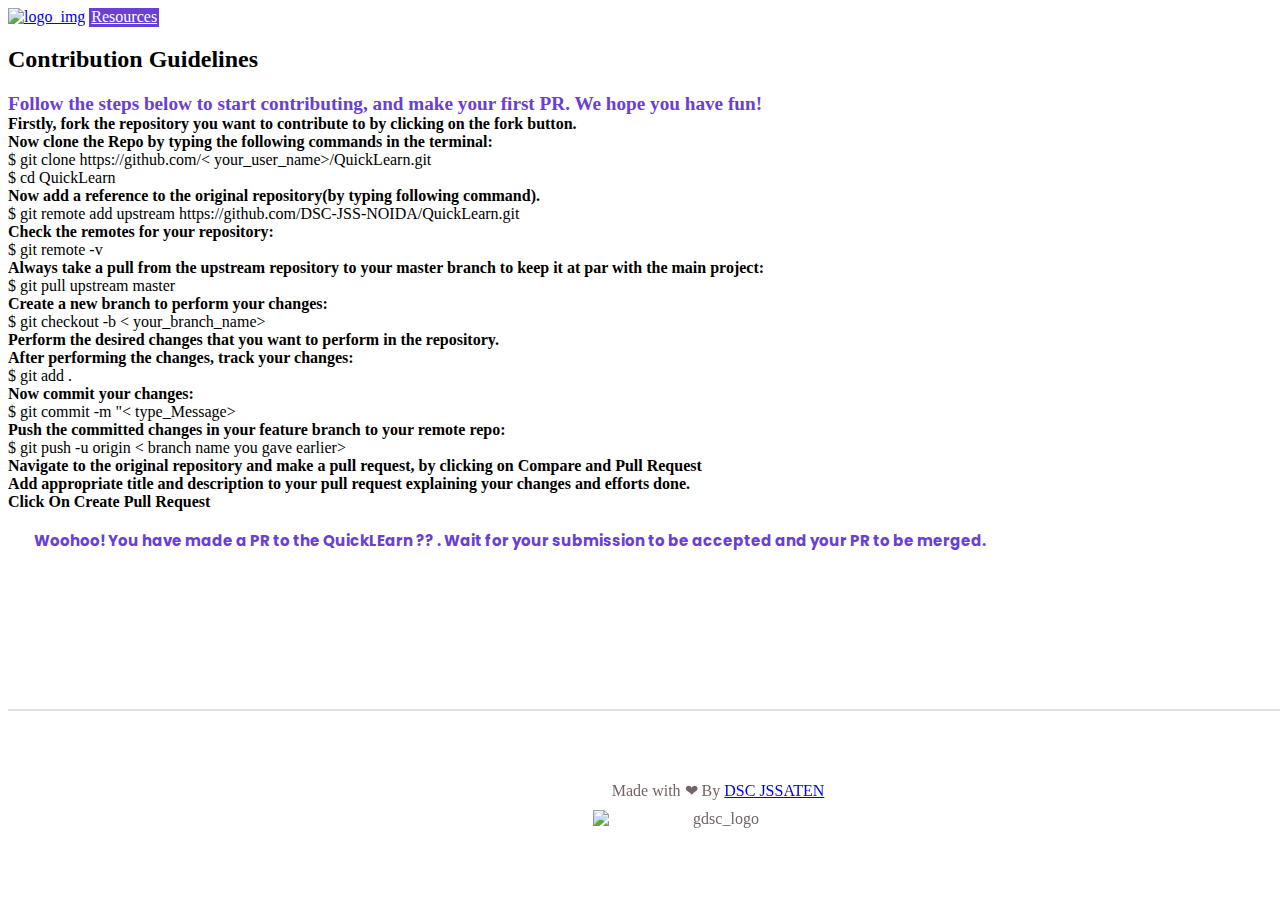
==== contribution.html @ 9a20f923 "Merge branch 'main' into main" ====
<!DOCTYPE html>
<html lang="en">

<head>

    <!-- Required meta tags -->
    <meta charset="UTF-8">
    <meta http-equiv="X-UA-Compatible" content="IE=edge">
    <meta name="viewport" content="width=device-width, initial-scale=1.0">

    <!-- Custom Stylesheet -->
    <link rel="stylesheet" href="./css/styles.css" />

    <!--Bootstrap Icons -->
    <link rel="stylesheet" href="https://cdn.jsdelivr.net/npm/bootstrap-icons@1.5.0/font/bootstrap-icons.css" />
   
    <!--Font Aswesome-->
    <link href="https://maxcdn.bootstrapcdn.com/font-awesome/4.7.0/css/font-awesome.min.css" rel="stylesheet" />

    <!-- Bootstrap CSS -->
    <link href="https://cdn.jsdelivr.net/npm/bootstrap@5.0.2/dist/css/bootstrap.min.css" rel="stylesheet"
        integrity="sha384-EVSTQN3/azprG1Anm3QDgpJLIm9Nao0Yz1ztcQTwFspd3yD65VohhpuuCOmLASjC" crossorigin="anonymous" />

    <!--Google Fonts -->
    <link rel="preconnect" href="https://fonts.googleapis.com" />
    <link rel="preconnect" href="https://fonts.gstatic.com" crossorigin />
    <link href="https://fonts.googleapis.com/css2?family=Poppins&display=swap" rel="stylesheet" />
    <title>Contributing Guidelines</title>
    <style>
        .img-sz {
            width: 10rem;
            height: 8rem;
        }
    </style>
</head>

<body>

    <!--Navbar Section -->
    <nav class="nav p-3">
        <a class="nav-link active" aria-current="page" href="./index.html"><img id="quickLearnLogoImg"
                src="./assets/images/logo.svg" alt="logo_img" /></a>
        <a class="nav-link btn" href="./resource.html" id="navResourceBtn">Resources</a>
    </nav>

    <!-- Text Section -->
    <div class="container mt-3" id="contributionGuideline">
        <h2>Contribution Guidelines</h2>

        <div class="contributionHead font my-2">
            Follow the steps below to start contributing, and make your first PR. We hope you have fun!
        </div>
        <li class="font">
            Firstly, fork the repository you want to contribute to by clicking on the fork button.
        </li>
        <li class="font">
            Now clone the Repo by typing the following commands in the
            terminal:
        </li>
        <div class="mx-4 my-2 fc">
            <div>$ git clone https://github.com/< your_user_name>/QuickLearn.git
                    <div>
                        $ cd QuickLearn
                    </div>
            </div>
        </div>
        <li class="font">
            Now add a reference to the original repository(by typing following command).
        </li>

        <div class="mx-4 my-2 fc">
            $ git remote add upstream https://github.com/DSC-JSS-NOIDA/QuickLearn.git
        </div>
        <li class="font">
            Check the remotes for your repository:
        </li>

        <div class="mx-4 my-2 fc">
            $ git remote -v
        </div>
        <li class="font">
            Always take a pull from the upstream repository to your master branch to keep it at par with the main
            project:
        </li>

        <div class="mx-4 my-2 fc">
            $ git pull upstream master
        </div>
        <li class="font">
            Create a new branch to perform your changes:
        </li>

        <div class="mx-4 my-2 fc">
            $ git checkout -b < your_branch_name>
        </div>
        <li class="font">
            Perform the desired changes that you want to perform in the repository.
        </li>
        <li class="font">
            After performing the changes, track your changes:
        </li>

        <div class="mx-4 my-2 fc">
            $ git add .
        </div>
        <li class="font">
            Now commit your changes:
        </li>

        <div class="mx-4 my-2 fc">
            $ git commit -m "< type_Message>
        </div>

        <li class="font">Push the committed changes in your feature branch to your remote repo:</li>
        <div class="mx-4 my-2 fc">
            $ git push -u origin < branch name you gave earlier>
        </div>

        <li class="font">Navigate to the original repository and make a pull request, by clicking on Compare and Pull
            Request</li>
        <li class="font">Add appropriate title and description to your pull request explaining your changes and efforts
            done.</li>
        <li class="font">Click On Create Pull Request</li><br>
        <div id="footHeading">
            Woohoo! You have made a PR to the QuickLEarn ?? . Wait for your submission to be accepted and your PR to be
            merged.
        </div>
    </div>

    <!-- Footer Section -->
    <footer>
        <div class="footer d-flex flex-coloumn justify-content-center p-1">
            Made with ❤ By <a href="https://dscjss.in">DSC JSSATEN</a>
            <a href="https://github.com/dsc-jss-noida" classname=" text-black github-footer" rel="noopener noreferrer"
                target="_blank">
            </a>
        </div>
        <img src="./assets/images/gdsc-logo.png" style="display: block; width: 250px; margin: 10px auto"
            classname="m-5 img-logo" alt="gdsc_logo" />
    </footer>

</body>

</html>
---- css/styles.css ----
:root {
  --primary-background: #fff;
  --primary-border-card: rgba(0, 0, 0, 0.125);
  --primary-date: grey;
  --primary-title: #6940d3;
  --primary-label: black;
  --primary-organisation: black;
  --primary-input-border: #e1e4e8;
  --primary-input-background: #fff;
  --primary-contact-background: #dee3de;
  --primary-search-dropdown: #f0eee4;
  --primmary-shadow: rgb(133, 130, 130);
}

html,
body {
  width: 100%;
  height: 100%;
  overflow-x: hidden;
  z-index: -10;
  transition: 2s;
  background-color: var(--primary-background);
}

html {
  scroll-behavior: smooth;
}
/* Navbar Section */
#quickLearnLogoImg {
  width: 200px;
}
#navResourceBtn {
  box-sizing: border-box;
  margin-left: auto;
  text-align: center;
  background-color: var(--primary-title);
  border: 2px solid var(--primary-title);
  color: white;
  transition: 0.1s linear all;
}

#navResourceBtn:hover {
  border: 2px solid var(--primary-title);
  color: var(--primary-title);
  background-color: white;
}
/* About Us Section */
#mainHeading {
  font-family: "Poppins", serif;
  font-weight: bolder;
  font-size: 3rem;
  color: var(--primary-title);
}
#mainParagraph {
  font-size: 20px;
}
#infoImg1 {
  width: 60%;
  margin-left: 10%;
}
#exploreBtn {
  background-color: var(--primary-title);
  border: 3px solid var(--primary-title);
  color: white;
  font-size: 1.3rem;
  transition: 0.1s linear all;
  width: 50%;
}
#exploreBtn:hover {
  border: 3px solid var(--primary-title);
  color: var(--primary-title);
  background-color: white;
}
/* Dsc Corner */
#infoImg2 {
  width: 60%;
  margin-left: 0%;
}
#contributionBtn {
  background-color: var(--primary-title);
  border: 3px solid var(--primary-title);
  color: white;
  font-size: 1.3rem;
  transition: 0.1s linear all;
  width: 70%;
}
#contributionBtn:hover {
  border: 3px solid var(--primary-title);
  color: var(--primary-title);
  background-color: white;
}
/* Feature Section */
#featureHeading {
  margin-top: 20px;
  color: var(--primary-title);
  font-size: 3.5rem;
  font-family: "Poppins", sans-serif;
  font-weight: bolder;
  text-align: center;
}
.card {
  transition: all 0.2s ease-in;
}
.card-img-top{
  width: 0%;
}
.card:hover {
  transform: scale(1.05);
  box-shadow: 0px 0px 5px #f0eee4;
}
/* Reference Section */
#resourceReferenceBox {
  display: flex;
  flex-direction: column;
  /* align-items: center; */
  justify-content: center;
  height: 900px;
  padding: 30px;
  filter: brightness(80%);
}
#resourceReferenceHeading {
  font-size: 4rem;
  line-height: 5.5rem;
  color: white;
  margin-left: 3%;
}

/* #resource {
  background: var(--primary-contact-background);
} */
/* sidebar */
.contribution-btn {
  border: none;
  background: none;
  margin: 0.5rem auto;
  width: 100%;
  box-shadow: 1px 1px 5px var(--primary-title);
  border-radius: 20px;
  font-family: sans-serif;
  color: var(--primary-label);
  padding: 8px;
  color: white;
  background: var(--primary-title);
}
.btn-style {
  border: none;
  background: none;
  margin: 0.5rem auto;
  width: 100%;
  box-shadow: 1px 1px 5px var(--primary-title);
  border-radius: 20px;
  font-family: sans-serif;
  color: var(--primary-label);
  padding: 8px;
}

#sidebar {
  background: var(--primary-background);
  width: fit-content;
  border-radius: 15px;
  box-shadow: 1px 1px 30px var(--primmary-shadow);
}
#categoryText {
  font-weight: 600;
  font-size: 1.5rem;
  text-align: center;
}
#resourceContainer {
  display: flex;
}
/* Initially for Contribution Guidlines */
#resourceBox {
  display: none;
}
.resource-heading {
  font-size: 2.2rem;
  font-weight: 800;
  font-family: monospace;
}

.category .select-option {
  display: none;
}
.select-category-btn {
  display: block;
  width: 100%;
  color: gray;
  margin: 0px;
  text-align: left;
  font-weight: 800;
  font-size: 1.2rem;
  font-family: monospace;
}
.select-category-btn:hover {
  background-color: var(--primary-contact-background);
}
.view-more-btn {
  width: 100%;
  background-color: var(--primary-title);
  color: white;
  transition: 0.03s linear all;
}
.view-more-btn:hover {
  background-color: white;
  color: var(--primary-title);
  border: 2px solid var(--primary-title);
}
/* Footer */
footer {
  border-top: 2px solid var(--primary-border-card);
  width: 100%;
  color: #746464;
  text-align: center;
  flex: none;
  position: sticky;
  top: 100%;
  padding-top: 10px;
  padding-bottom: 5px;
  align-items: center;
  padding: 70px;
}
.fc {
  width: fit-content;
  /* box-shadow: 2px 2px 30px rgb(226, 223, 223); */
}
.font {
  font-weight: 600;
}
.contributionHead {
  color: var(--primary-title);
  font-size: 1.2rem;
}
/* Responsiveness */
@media screen and (max-width: 768px) {
  #mainHeading {
    font-size: 2rem;
  }
}

.mybutton {
  margin: 0;
  padding: 0;
  box-sizing: border-box;
  font-family: "Poppins", sans-serif;
  position: relative;
  padding: 17px 25px;
  border: 2px solid white;
  margin: 10px;
  display: inline-block;
  text-decoration: none;
  color: white;
  letter-spacing: 2px;
  text-transform: uppercase;
  transition: 0.5s;
  overflow: hidden;
  border-radius: 45px;
  width: 260px;
  text-align: center;
  margin-left: 2.7%;
  font-size: 1.1em;
  font-weight: 600;
}

.mybutton:hover {
  color: white;
}

.mybutton span {
  position: absolute;
  display: block;
  width: 0px;
  height: 0px;
  transform: translate(-50%, -50%);
  border-radius: 50%;
  background-color: #045de9;
  background-image: linear-gradient(315deg, #045de9 0%, #09c6f9 74%);
  transition: width 0.5s, height 0.5s;
  z-index: -1;
}

.mybutton:hover span {
  width: 530px;
  height: 235px;
}

#forkImg {
  width: 50%;
  margin-left: 10%;
}

#footHeading{
  font-family: "Poppins", serif;
  font-weight: bold;
  font-size: 15px;
  color: var(--primary-title);
  margin-left: 2%;
}
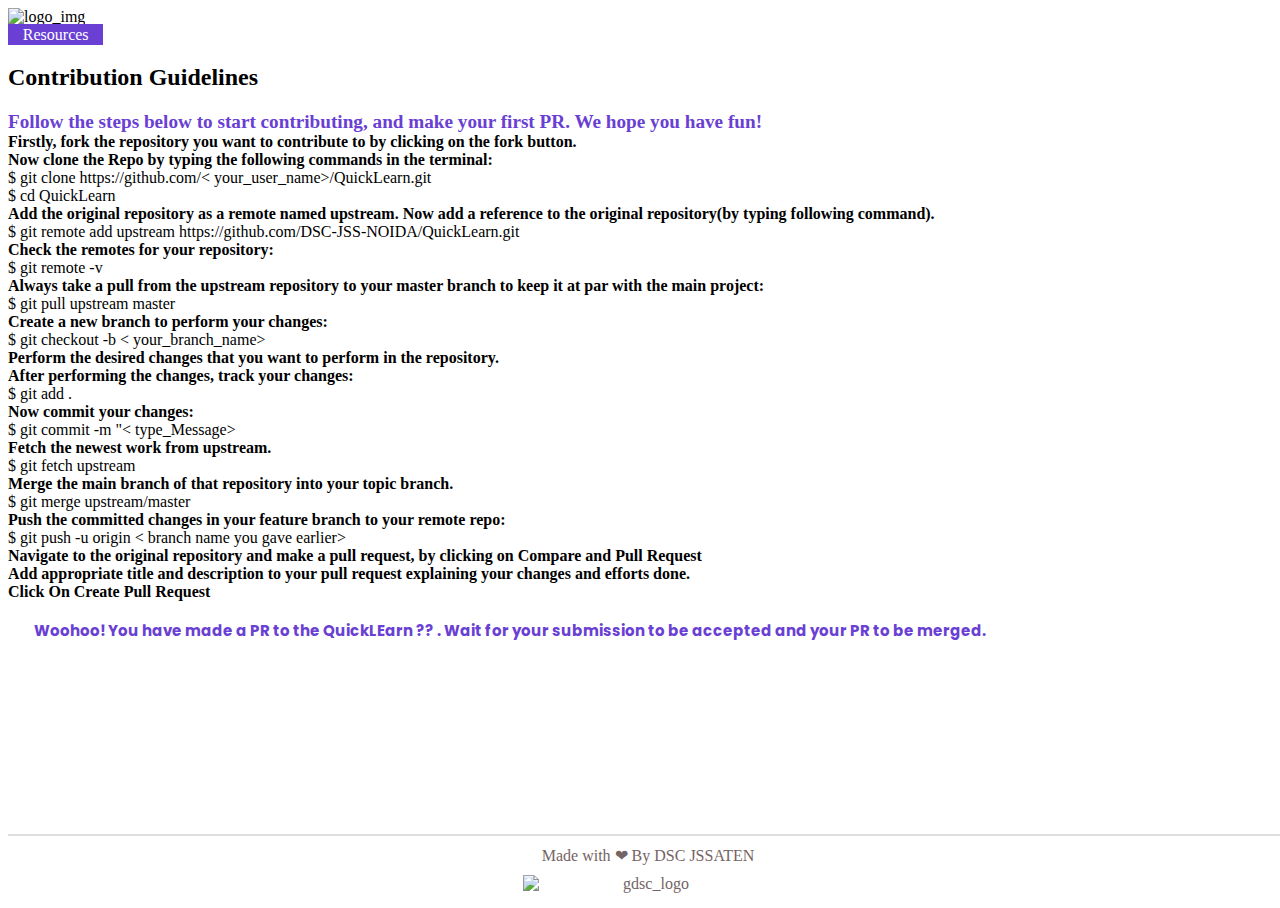
==== commit c369c989: "Merge branch 'main' into main" ====
--- a/contribution.html
+++ b/contribution.html
@@ -13,7 +13,7 @@
 
     <!--Bootstrap Icons -->
     <link rel="stylesheet" href="https://cdn.jsdelivr.net/npm/bootstrap-icons@1.5.0/font/bootstrap-icons.css" />
-   
+
     <!--Font Aswesome-->
     <link href="https://maxcdn.bootstrapcdn.com/font-awesome/4.7.0/css/font-awesome.min.css" rel="stylesheet" />
 
@@ -38,9 +38,12 @@
 
     <!--Navbar Section -->
     <nav class="nav p-3">
-        <a class="nav-link active" aria-current="page" href="./index.html"><img id="quickLearnLogoImg"
-                src="./assets/images/logo.svg" alt="logo_img" /></a>
+        <a class="nav-link active" aria-current="page" href="./index.html"
+            style="display: block; max-width: 150px;"><img id="quickLearnLogoImg" src="./assets/images/logo.svg"
+                alt="logo_img" /></a>
         <a class="nav-link btn" href="./resource.html" id="navResourceBtn">Resources</a>
+        <span class="btn" onclick="dark_mode()" style="display: block; margin-left: 2px; color: #6940d3;" href="#"><i
+                class="fas fa-moon"></i></span>
     </nav>
 
     <!-- Text Section -->
@@ -65,6 +68,8 @@
             </div>
         </div>
         <li class="font">
+            Add the original repository as a remote named upstream.
+
             Now add a reference to the original repository(by typing following command).
         </li>
 
@@ -111,7 +116,21 @@
             $ git commit -m "< type_Message>
         </div>
 
+        <li class="font">
+            Fetch the newest work from upstream.
+        </li>
+        <div class="mx-4 my-2 fc">
+            $ git fetch upstream
+        </div>
+        <li class="font">
+            Merge the main branch of that repository into your topic branch.
+        </li>
+        <div class="mx-4 my-2 fc">
+            $ git merge upstream/master
+        </div>
+
         <li class="font">Push the committed changes in your feature branch to your remote repo:</li>
+
         <div class="mx-4 my-2 fc">
             $ git push -u origin < branch name you gave earlier>
         </div>
@@ -138,7 +157,8 @@
         <img src="./assets/images/gdsc-logo.png" style="display: block; width: 250px; margin: 10px auto"
             classname="m-5 img-logo" alt="gdsc_logo" />
     </footer>
-
+    <script src="./js/index.js"></script>
+    <script src="https://kit.fontawesome.com/d5f8b6c1a9.js" crossorigin="anonymous"></script>
 </body>
 
 </html>--- a/css/styles.css
+++ b/css/styles.css
@@ -20,25 +20,54 @@
   z-index: -10;
   transition: 2s;
   background-color: var(--primary-background);
-}
+
+  scroll-behavior: smooth;
+text-decoration: none;
+
+
+}
+
+/* .home{
+  height:90vh;
+} */
+
+input,
+textarea{
+  outline-style:none;
+  border: 1px solid var(--primary-title) !important;
+  border-radius: 5px !important;
+}
+
 
 html {
   scroll-behavior: smooth;
 }
+
+/* styling under feature explore section */
+a{
+  text-decoration: none;
+  color:inherit;
+}
+
+a:hover{
+  color:inherit;
+}
 /* Navbar Section */
 #quickLearnLogoImg {
-  width: 200px;
+  width: 100%;
 }
 #navResourceBtn {
   box-sizing: border-box;
+  padding-left: 1%;
+  padding-right: 1%;
   margin-left: auto;
+  min-width: 18%;
   text-align: center;
   background-color: var(--primary-title);
   border: 2px solid var(--primary-title);
   color: white;
   transition: 0.1s linear all;
 }
-
 #navResourceBtn:hover {
   border: 2px solid var(--primary-title);
   color: var(--primary-title);
@@ -55,7 +84,9 @@
   font-size: 20px;
 }
 #infoImg1 {
-  width: 60%;
+  width: 100%;
+  height:auto;
+  margin-top: -20px;
   margin-left: 10%;
 }
 #exploreBtn {
@@ -100,15 +131,65 @@
 }
 .card {
   transition: all 0.2s ease-in;
-}
-.card-img-top{
-  width: 0%;
-}
+  padding: 1.1rem;
+  cursor: pointer;
+  background-color: #b1b5ae;
+  border-radius: 1.25rem;
+  box-shadow: 0px 0px 5px #6940d3;
+
+}
+/* css for image inside card */
+.card-img-top {
+  margin: 0.25rem;
+  padding: 0.25rem;
+  border-radius: 1.25rem;
+}
+/* card hover effect */
 .card:hover {
   transform: scale(1.05);
-  box-shadow: 0px 0px 5px #f0eee4;
-}
+  box-shadow: 0px 0px 5px #6940d3;
+}
+/* hover effect for image when card is hover */
+.card:hover .card-img-top {
+  border: 2px solid #6940d3;
+  border-radius: 0.8rem;
+}
+.card-body {
+  min-height: 150px;
+}
+.text-center {
+  display: flex;
+  flex-direction: column;
+  text-align: center;
+  align-items: center;
+  justify-content: end;
+}
+
+.card-title {
+  justify-content: center;
+  text-align: center;
+  margin-bottom: 20px;
+}
+
 /* Reference Section */
+
+/*overlay effect*/
+
+/* #resourceReference
+{
+  background-color: rgb(133, 130, 130,0.4);
+  z-index: 100;
+} */
+
+#resourceReferenceBox::before {
+  content: "";
+  top: 0;
+  left: 0;
+  position: absolute;
+  height: 100%;
+  width: 100%;
+  background-color: rgba(0, 0, 0, 0.6);
+}
 #resourceReferenceBox {
   display: flex;
   flex-direction: column;
@@ -117,19 +198,63 @@
   height: 900px;
   padding: 30px;
   filter: brightness(80%);
+  max-width: auto;
+  background-repeat: no-repeat;
+  /* background-color: rgb(133, 130, 130,0.4);
+  z-index: 100; */
+  opacity: 0.9;
+  z-index: -1;
+}
+
+#referenceButton:hover {
+  /* width: 300px;
+  height: 150px; */
+  /* transition: width s height 4s;
+  transition-delay: 1s; */
+  border: none;
+  background-color: cornflowerblue;
+  transition-timing-function: ease-in;
+  transition: 0.5s ease-in-out;
 }
 #resourceReferenceHeading {
-  font-size: 4rem;
+  font-size: 5rem;
   line-height: 5.5rem;
-  color: white;
+  color: rgb(255, 255, 255);
   margin-left: 3%;
-}
+
+  z-index: 100;
+  text-shadow: 2px 21px black;
+}
+
+#referenceButton {
+  position: absolute;
+  border-radius: 45px;
+  font-size: 1.3rem;
+  width: 260px;
+  margin-left: 3%;
+  z-index: 200;
+  -webkit-text-stroke: 0.05vw white;
+  border: 3px solid black;
+  transition: width s height 4s;
+  transition-delay: 0.5s;
+  /* transition: width 2s, height 4s;
+  transition-delay: 1s; */
+  /* animation-name: sample;
+   animation-iteration-count: infinite;
+   animation-duration: 2s;
+   animation-direction: alternate; */
+}
+
+/* @keyframes sample{
+   from{border-radius:0%;}
+   to{border-radius:50%;background-color: blue;} */
 
 /* #resource {
   background: var(--primary-contact-background);
 } */
 /* sidebar */
-.contribution-btn {
+
+#contributeBtn {
   border: none;
   background: none;
   margin: 0.5rem auto;
@@ -153,7 +278,6 @@
   color: var(--primary-label);
   padding: 8px;
 }
-
 #sidebar {
   background: var(--primary-background);
   width: fit-content;
@@ -205,6 +329,84 @@
   color: var(--primary-title);
   border: 2px solid var(--primary-title);
 }
+/*Contact*/
+/* #contactHeading {
+  color: var(--primary-title);
+  color: black;
+  font-size: 3.5rem;
+  font-family: "Poppins", sans-serif;
+  font-weight: bolder;
+  text-align: center;
+}
+
+.contact-input-tags {
+  border-radius: 45px;
+}
+
+textarea.contact-input-tags {
+  border-radius: 25px;
+}
+
+#contactBtn {
+  background-color: var(--primary-title);
+  border: 2px solid var(--primary-title);
+  color: white;
+  /* border-radius: 45px; */
+
+
+#contactBtn:hover {
+  background-color: white;
+  border: 2px solid var(--primary-title);
+  color: var(--primary-title);
+} */
+#my-form{
+  box-shadow: rgba(0, 0, 0, 0.35) 0px 5px 15px;
+  border-radius: 10px;
+}
+
+#contactHeading{
+  color: var(--primary-title);
+}
+
+#contactSubheading{
+  color: #778899;
+}
+
+#contactBtn {
+  border: 1px var(--primary-title) solid;
+  color: var(--primary-title);
+}
+
+#contactBtn:hover {
+  background-color: var(--primary-title);
+  color: white;
+  transition: all 0.3s ease-in;
+}
+
+.form-inputs{
+  border: 1.5px var(--primary-title) solid;
+}
+
+
+#social-section li {
+  width: 50%;
+}
+
+.social-icons{
+  font-size: 23px;
+  padding: .7rem;
+  color: white;
+  background-color: var(--primary-title);
+  border: 1px solid rgb(114, 114, 114);
+  border-radius: 50%;
+}
+.social-icons:hover{
+  background-color: white;
+  color: var(--primary-title);
+  cursor: pointer;
+}
+
+
 /* Footer */
 footer {
   border-top: 2px solid var(--primary-border-card);
@@ -217,7 +419,6 @@
   padding-top: 10px;
   padding-bottom: 5px;
   align-items: center;
-  padding: 70px;
 }
 .fc {
   width: fit-content;
@@ -230,12 +431,119 @@
   color: var(--primary-title);
   font-size: 1.2rem;
 }
+
+
+
+.scroll-up-btn{
+  width: 4rem;
+  height: 4rem;
+  background-color:#6940d3;
+  position: fixed;
+  bottom: 3rem;
+  right: 4rem;
+  border-radius: 50%;
+  font-size: 1.7rem;
+  color: #fff;
+  display: flex;
+  justify-content: center;
+  align-items: center;
+  transition: background-color 0.5s;
+  text-decoration: none;
+}
+
+.scroll-up-btn:hover{
+  background-color:#321d68;
+  color: #fff;
+}
+
+
+
+/* Footer CSS */
+#footer{
+  background-color: rgb(255 5 5 / 29%);
+  padding: 20px;
+}
+
 /* Responsiveness */
 @media screen and (max-width: 768px) {
+  header{
+    height:auto;
+    margin-bottom: 20px;
+  }
   #mainHeading {
-    font-size: 2rem;
-  }
-}
+    font-size: 1.8rem;
+    text-align: center;
+    margin-top: 40px;
+  }
+
+  #hackfest .row{
+    flex-direction: column;
+  }
+  #infoImg1,
+  #infoImg2 {
+    margin-left: 0;
+    width:65%;
+    display: block;
+    margin: auto;
+  }
+
+  #resourceReferenceBox{
+    align-items: center;
+    text-align: center;
+    background-size: 829px;
+    height: fit-content;
+  }
+  #resourceReferenceHeading{
+    font-size: 4rem;
+  }
+
+  #contactBtn{
+    width:100%;
+  }
+
+  #contributionBtn,
+  #exploreBtn {
+    width:100%;
+  }
+
+  #aboutUs .row{
+    flex-direction: column-reverse;
+  }
+}
+
+/* Code Snippets */
+.code{
+  background: #383838;
+  color: #fff;
+  padding : 5px;
+  border-radius: 10px;
+  display: flex;
+  justify-content: space-between;
+  align-items: center;
+}
+.copy-btn{
+  height: 40px;
+  cursor: pointer;
+  outline: 0;
+  color: #fff;
+  background-color: #0d6efd;
+  border-color: #0d6efd;
+  display: inline-block;
+  font-weight: 400;
+  line-height: 1.5;
+  text-align: center;
+  border: 1px solid transparent;
+  padding: 6px 12px;
+  font-size: 16px;
+  border-radius: .25rem;
+  transition: color .15s ease-in-out,background-color .15s ease-in-out,border-color .15s ease-in-out,box-shadow .15s ease-in-out;
+}
+.copy-btn:hover {
+  color: #fff;
+  background-color: #0b5ed7;
+  border-color: #0a58ca;
+}
+/* Code Snippet CSS Over */
 
 .mybutton {
   margin: 0;
@@ -288,10 +596,79 @@
   margin-left: 10%;
 }
 
-#footHeading{
+#footHeading {
   font-family: "Poppins", serif;
   font-weight: bold;
   font-size: 15px;
   color: var(--primary-title);
   margin-left: 2%;
-}+}
+
+#contributeBtn {
+  border: none;
+  background: none;
+  margin: 0.5rem auto;
+  width: 100%;
+  box-shadow: 1px 1px 5px var(--primary-title);
+  border-radius: 20px;
+  font-family: sans-serif;
+  color: var(--primary-label);
+  padding: 8px;
+  color: white;
+  background: var(--primary-title);
+}
+
+/* Dark Mode */
+.dark {
+  background-color: black;
+  color: white;
+}
+
+.dark-para {
+  color: white;
+}
+
+.dark-list {
+  background-color: black;
+}
+
+.dark-side-bar {
+  background-color: #383838 !important;
+}
+
+.dark-list-2 {
+  background-color: white;
+}
+
+.dark-text {
+  color: white;
+}
+.dark-hr {
+  background-color: #6940d3;
+}
+
+.dark-head {
+  color: white;
+}
+
+.dark-list-3 {
+  color: white;
+}
+
+.dark-points {
+  color: #6940d3;
+}
+/*Dark Mode CSS Ends*/
+
+@media screen and (max-width: 380px) {
+  #social-section li {
+    width: 100%;
+  }
+}
+
+/* Fixing text overflow in cybersecurity */
+@media screen and (max-width:1200px) {
+  .card-title h5{
+    font-size: 1.5rem;
+  }
+}
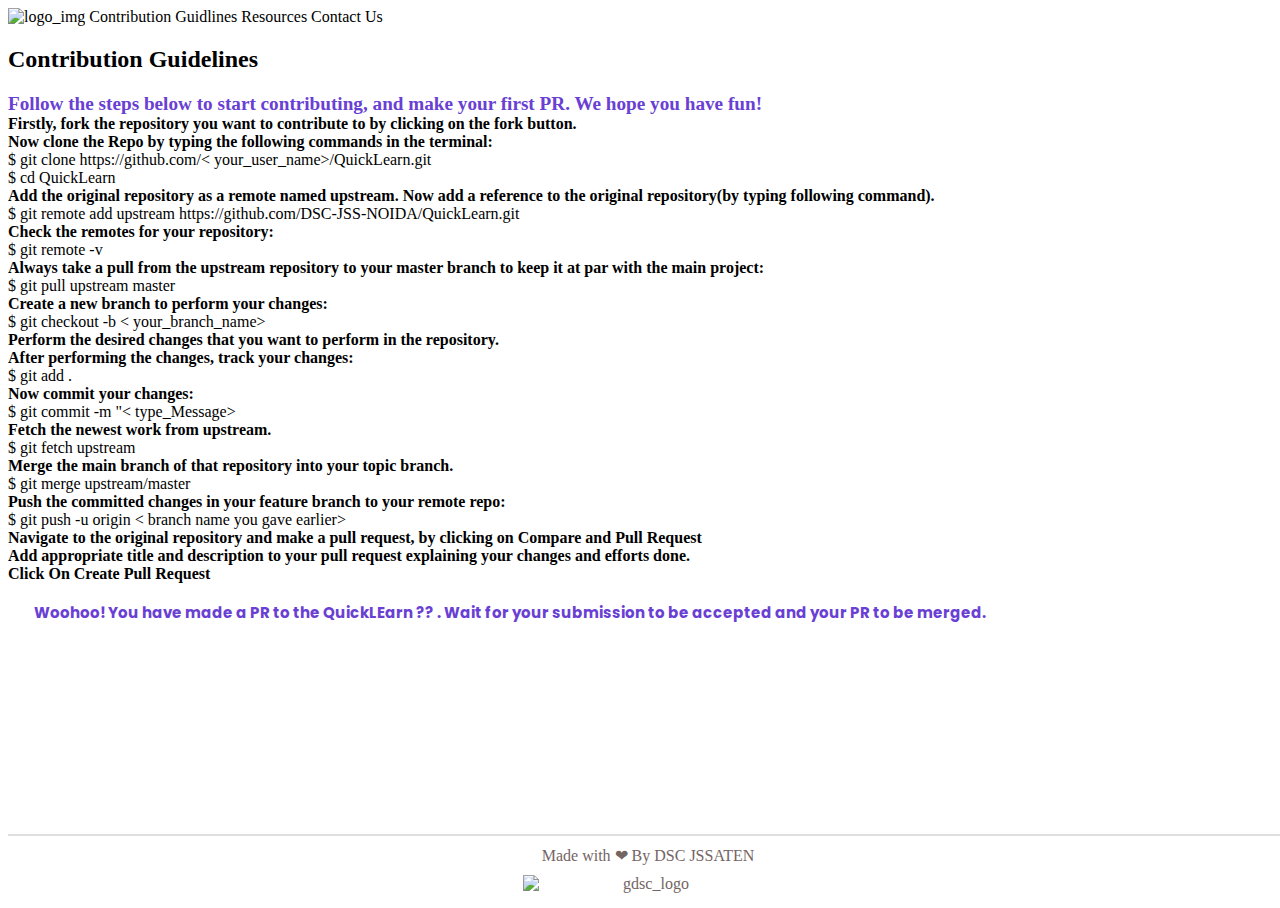
==== commit a67e6925: "Navbar changes to other pages" ====
--- a/contribution.html
+++ b/contribution.html
@@ -37,14 +37,18 @@
 <body>
 
     <!--Navbar Section -->
-    <nav class="nav p-3">
-        <a class="nav-link active" aria-current="page" href="./index.html"
-            style="display: block; max-width: 150px;"><img id="quickLearnLogoImg" src="./assets/images/logo.svg"
-                alt="logo_img" /></a>
-        <a class="nav-link btn" href="./resource.html" id="navResourceBtn">Resources</a>
-        <span class="btn" onclick="dark_mode()" style="display: block; margin-left: 2px; color: #6940d3;" href="#"><i
-                class="fas fa-moon"></i></span>
+    <nav>
+        <a class="nav-link active qlimg" aria-current="page" href="./index.html"><img id="quickLearnLogoImg"
+                src="./assets/images/logo.svg" alt="logo_img" /></a>
+        <span class="options">
+            <a class="nav-link btn" href="./contribution.html" id="navBtn">Contribution Guidlines</a>
+            <a class="nav-link btn" href="./resource.html" id="navBtn">Resources</a>
+            <a class="nav-link btn" href="./index.html#contactus" id="navBtn">Contact Us</a>
+            <span class="btn" onclick="dark_mode()" style="display: block; margin-left: 2px; color: #6940d3;"
+                href="#"><i id="darkSwitch1" class="fas fa-moon"></i></span>
+        </span>
     </nav>
+    <div class="space"></div>
 
     <!-- Text Section -->
     <div class="container mt-3" id="contributionGuideline">
--- a/css/styles.css
+++ b/css/styles.css
@@ -20,11 +20,6 @@
   z-index: -10;
   transition: 2s;
   background-color: var(--primary-background);
-
-  scroll-behavior: smooth;
-text-decoration: none;
-
-
 }
 
 /* .home{
@@ -32,29 +27,34 @@
 } */
 
 input,
-textarea{
-  outline-style:none;
+textarea {
+  outline-style: none;
   border: 1px solid var(--primary-title) !important;
   border-radius: 5px !important;
 }
 
-
 html {
   scroll-behavior: smooth;
 }
 
 /* styling under feature explore section */
-a{
+a {
   text-decoration: none;
-  color:inherit;
-}
-
-a:hover{
-  color:inherit;
+  color: inherit;
+}
+
+a:hover {
+  color: inherit;
 }
 /* Navbar Section */
 #quickLearnLogoImg {
   width: 100%;
+}
+.nav {
+  position: sticky;
+  top: 0%;
+  z-index: 10;
+  background-color: #f1f1f2;
 }
 #navResourceBtn {
   box-sizing: border-box;
@@ -85,7 +85,7 @@
 }
 #infoImg1 {
   width: 100%;
-  height:auto;
+  height: auto;
   margin-top: -20px;
   margin-left: 10%;
 }
@@ -132,11 +132,9 @@
 .card {
   transition: all 0.2s ease-in;
   padding: 1.1rem;
-  cursor: pointer;
-  background-color: #b1b5ae;
+  background-color: #96a6ce5b;
   border-radius: 1.25rem;
-  box-shadow: 0px 0px 5px #6940d3;
-
+  box-shadow: 5px 5px 10px #b69ef1;
 }
 /* css for image inside card */
 .card-img-top {
@@ -147,7 +145,7 @@
 /* card hover effect */
 .card:hover {
   transform: scale(1.05);
-  box-shadow: 0px 0px 5px #6940d3;
+  box-shadow: 5px 5px 15px #6940d3;
 }
 /* hover effect for image when card is hover */
 .card:hover .card-img-top {
@@ -155,7 +153,7 @@
   border-radius: 0.8rem;
 }
 .card-body {
-  min-height: 150px;
+  min-height: 145px;
 }
 .text-center {
   display: flex;
@@ -219,11 +217,11 @@
 #resourceReferenceHeading {
   font-size: 5rem;
   line-height: 5.5rem;
-  color: rgb(255, 255, 255);
+  color: white;
   margin-left: 3%;
 
   z-index: 100;
-  text-shadow: 2px 21px black;
+  text-shadow: 2px 6px #6940d3;
 }
 
 #referenceButton {
@@ -279,6 +277,7 @@
   padding: 8px;
 }
 #sidebar {
+  z-index: 5;
   background: var(--primary-background);
   width: fit-content;
   border-radius: 15px;
@@ -291,6 +290,7 @@
 }
 #resourceContainer {
   display: flex;
+  padding: 1rem;
 }
 /* Initially for Contribution Guidlines */
 #resourceBox {
@@ -304,6 +304,12 @@
 
 .category .select-option {
   display: none;
+}
+.category .btn-style {
+  transition: all 0.2s;
+}
+.category .btn-style:hover {
+  background: #dacff6;
 }
 .select-category-btn {
   display: block;
@@ -313,7 +319,7 @@
   text-align: left;
   font-weight: 800;
   font-size: 1.2rem;
-  font-family: monospace;
+  /* font-family: monospace; */
 }
 .select-category-btn:hover {
   background-color: var(--primary-contact-background);
@@ -353,28 +359,30 @@
   color: white;
   /* border-radius: 45px; */
 
-
 #contactBtn:hover {
   background-color: white;
   border: 2px solid var(--primary-title);
   color: var(--primary-title);
-} */
-#my-form{
+}
+*/ #my-form {
   box-shadow: rgba(0, 0, 0, 0.35) 0px 5px 15px;
   border-radius: 10px;
 }
 
-#contactHeading{
-  color: var(--primary-title);
-}
-
-#contactSubheading{
+#contactHeading {
+  color: var(--primary-title);
+}
+
+#contactSubheading {
   color: #778899;
 }
 
 #contactBtn {
   border: 1px var(--primary-title) solid;
   color: var(--primary-title);
+  /* padding-left: 100px;
+  padding-right: 100px; */
+  width: 40%;
 }
 
 #contactBtn:hover {
@@ -383,29 +391,35 @@
   transition: all 0.3s ease-in;
 }
 
-.form-inputs{
+.form-inputs {
   border: 1.5px var(--primary-title) solid;
 }
-
 
 #social-section li {
   width: 50%;
 }
 
-.social-icons{
+#logo {
+  font-family: cursive;
+  font-size: 25px;
+  font-weight: bold;
+  margin-left: 10px;
+  color: rgb(81, 93, 105) !important;
+}
+
+.social-icons {
   font-size: 23px;
-  padding: .7rem;
+  padding: 0.7rem;
   color: white;
   background-color: var(--primary-title);
   border: 1px solid rgb(114, 114, 114);
   border-radius: 50%;
 }
-.social-icons:hover{
+.social-icons:hover {
   background-color: white;
   color: var(--primary-title);
   cursor: pointer;
 }
-
 
 /* Footer */
 footer {
@@ -431,43 +445,15 @@
   color: var(--primary-title);
   font-size: 1.2rem;
 }
-
-
-
-.scroll-up-btn{
-  width: 4rem;
-  height: 4rem;
-  background-color:#6940d3;
-  position: fixed;
-  bottom: 3rem;
-  right: 4rem;
-  border-radius: 50%;
-  font-size: 1.7rem;
-  color: #fff;
-  display: flex;
-  justify-content: center;
-  align-items: center;
-  transition: background-color 0.5s;
-  text-decoration: none;
-}
-
-.scroll-up-btn:hover{
-  background-color:#321d68;
-  color: #fff;
-}
-
-
-
 /* Footer CSS */
-#footer{
+#footer {
   background-color: rgb(255 5 5 / 29%);
   padding: 20px;
 }
-
 /* Responsiveness */
 @media screen and (max-width: 768px) {
-  header{
-    height:auto;
+  header {
+    height: auto;
     margin-bottom: 20px;
   }
   #mainHeading {
@@ -476,52 +462,53 @@
     margin-top: 40px;
   }
 
-  #hackfest .row{
+  #hackfest .row {
     flex-direction: column;
   }
   #infoImg1,
   #infoImg2 {
     margin-left: 0;
-    width:65%;
+    width: 65%;
     display: block;
     margin: auto;
   }
 
-  #resourceReferenceBox{
+  #resourceReferenceBox {
     align-items: center;
     text-align: center;
     background-size: 829px;
     height: fit-content;
   }
-  #resourceReferenceHeading{
+  #resourceReferenceHeading {
     font-size: 4rem;
   }
 
-  #contactBtn{
-    width:100%;
+  #contactBtn {
+    width: 100%;
   }
 
   #contributionBtn,
   #exploreBtn {
-    width:100%;
-  }
-
-  #aboutUs .row{
+    width: 100%;
+  }
+
+  #aboutUs .row {
     flex-direction: column-reverse;
   }
 }
 
 /* Code Snippets */
-.code{
+.code {
   background: #383838;
   color: #fff;
-  padding : 5px;
+  padding: 5px;
   border-radius: 10px;
   display: flex;
   justify-content: space-between;
   align-items: center;
-}
-.copy-btn{
+  font-family: monospace;
+}
+.copy-btn {
   height: 40px;
   cursor: pointer;
   outline: 0;
@@ -535,8 +522,9 @@
   border: 1px solid transparent;
   padding: 6px 12px;
   font-size: 16px;
-  border-radius: .25rem;
-  transition: color .15s ease-in-out,background-color .15s ease-in-out,border-color .15s ease-in-out,box-shadow .15s ease-in-out;
+  border-radius: 0.25rem;
+  transition: color 0.15s ease-in-out, background-color 0.15s ease-in-out,
+    border-color 0.15s ease-in-out, box-shadow 0.15s ease-in-out;
 }
 .copy-btn:hover {
   color: #fff;
@@ -637,7 +625,9 @@
 }
 
 .dark-list-2 {
-  background-color: white;
+  background-color: #383838;
+  color: white;
+  box-shadow: 1px 1px 5px var(--primary-title);
 }
 
 .dark-text {
@@ -658,6 +648,18 @@
 .dark-points {
   color: #6940d3;
 }
+
+.list-group-item {
+  width: 500px;
+  height: auto;
+  text-align: left;
+  margin-bottom: 7px;
+}
+.list-group-item p {
+  text-align: left;
+  padding-left: 40px;
+}
+
 /*Dark Mode CSS Ends*/
 
 @media screen and (max-width: 380px) {
@@ -667,8 +669,8 @@
 }
 
 /* Fixing text overflow in cybersecurity */
-@media screen and (max-width:1200px) {
-  .card-title h5{
+@media screen and (max-width: 1200px) {
+  .card-title h5 {
     font-size: 1.5rem;
   }
 }
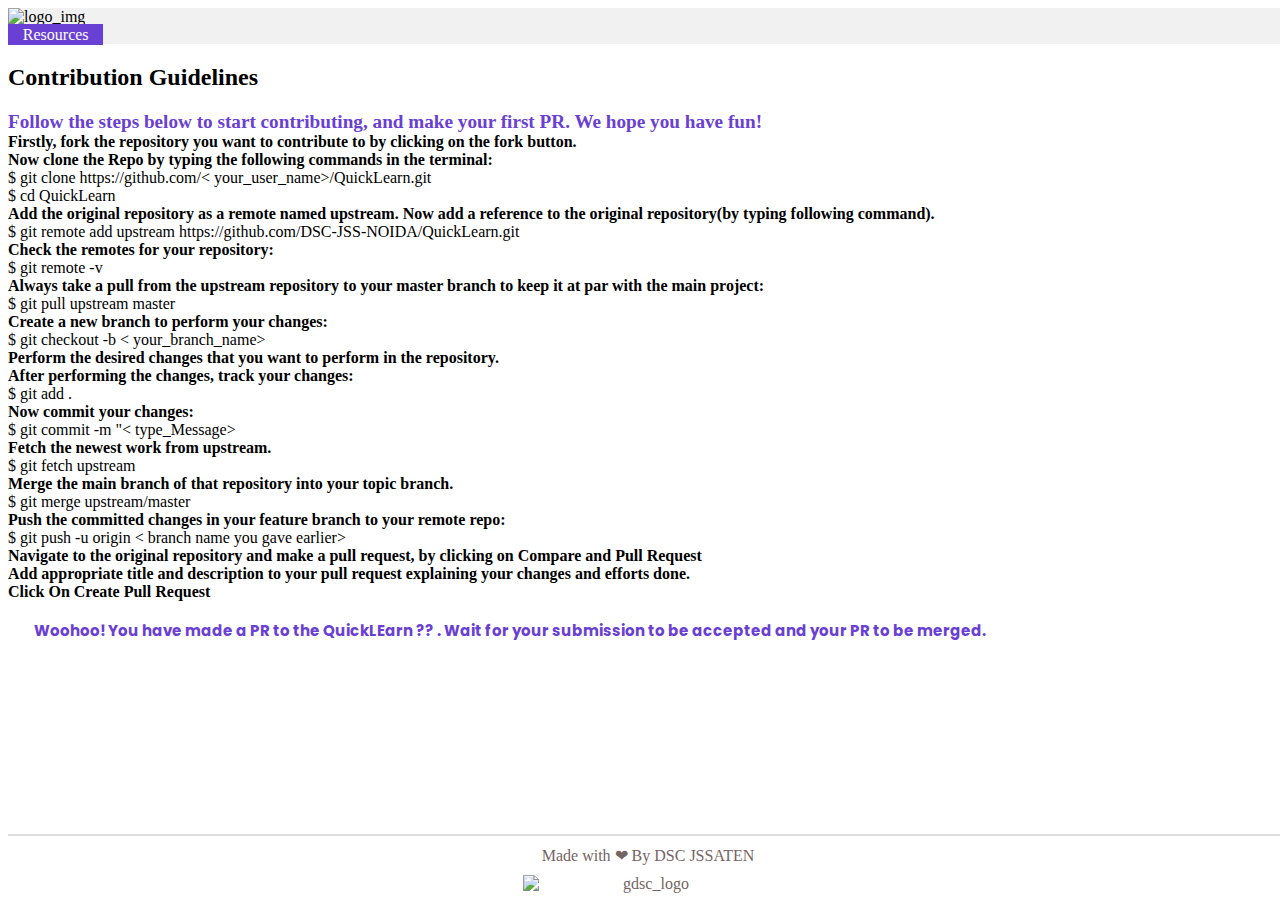
==== commit 196030ca: "Merge f51af3250d800f77d6982db5a3095b1f05d48844 into 781d2af7c03495c436df54e6becfcb6fc6e7526f" ====
--- a/contribution.html
+++ b/contribution.html
@@ -37,18 +37,14 @@
 <body>
 
     <!--Navbar Section -->
-    <nav>
-        <a class="nav-link active qlimg" aria-current="page" href="./index.html"><img id="quickLearnLogoImg"
-                src="./assets/images/logo.svg" alt="logo_img" /></a>
-        <span class="options">
-            <a class="nav-link btn" href="./contribution.html" id="navBtn">Contribution Guidlines</a>
-            <a class="nav-link btn" href="./resource.html" id="navBtn">Resources</a>
-            <a class="nav-link btn" href="./index.html#contactus" id="navBtn">Contact Us</a>
-            <span class="btn" onclick="dark_mode()" style="display: block; margin-left: 2px; color: #6940d3;"
-                href="#"><i id="darkSwitch1" class="fas fa-moon"></i></span>
-        </span>
+    <nav class="nav p-3">
+        <a class="nav-link active" aria-current="page" href="./index.html"
+            style="display: block; max-width: 150px;"><img id="quickLearnLogoImg" src="./assets/images/logo.svg"
+                alt="logo_img" /></a>
+        <a class="nav-link btn" href="./resource.html" id="navResourceBtn">Resources</a>
+        <span class="btn" onclick="dark_mode()" style="display: block; margin-left: 2px; color: #6940d3;" href="#"><i
+                class="fas fa-moon"></i></span>
     </nav>
-    <div class="space"></div>
 
     <!-- Text Section -->
     <div class="container mt-3" id="contributionGuideline">
@@ -163,6 +159,13 @@
     </footer>
     <script src="./js/index.js"></script>
     <script src="https://kit.fontawesome.com/d5f8b6c1a9.js" crossorigin="anonymous"></script>
+    <script>window.addEventListener("DOMContentLoaded", function() {
+        var darkModeEnabled = localStorage.getItem("darkModeEnabled");
+        if (darkModeEnabled === "true") {
+          document.body.classList.add("dark");
+        }
+      });
+    </script>
 </body>
 
 </html>--- a/css/styles.css
+++ b/css/styles.css
@@ -31,6 +31,7 @@
   outline-style: none;
   border: 1px solid var(--primary-title) !important;
   border-radius: 5px !important;
+  text-align: left;
 }
 
 html {
@@ -46,16 +47,19 @@
 a:hover {
   color: inherit;
 }
+
 /* Navbar Section */
 #quickLearnLogoImg {
   width: 100%;
 }
+
 .nav {
   position: sticky;
   top: 0%;
   z-index: 10;
   background-color: #f1f1f2;
 }
+
 #navResourceBtn {
   box-sizing: border-box;
   padding-left: 1%;
@@ -68,11 +72,13 @@
   color: white;
   transition: 0.1s linear all;
 }
+
 #navResourceBtn:hover {
   border: 2px solid var(--primary-title);
   color: var(--primary-title);
   background-color: white;
 }
+
 /* About Us Section */
 #mainHeading {
   font-family: "Poppins", serif;
@@ -80,15 +86,18 @@
   font-size: 3rem;
   color: var(--primary-title);
 }
+
 #mainParagraph {
   font-size: 20px;
 }
+
 #infoImg1 {
   width: 100%;
   height: auto;
   margin-top: -20px;
   margin-left: 10%;
 }
+
 #exploreBtn {
   background-color: var(--primary-title);
   border: 3px solid var(--primary-title);
@@ -97,16 +106,19 @@
   transition: 0.1s linear all;
   width: 50%;
 }
+
 #exploreBtn:hover {
   border: 3px solid var(--primary-title);
   color: var(--primary-title);
   background-color: white;
 }
+
 /* Dsc Corner */
 #infoImg2 {
   width: 60%;
   margin-left: 0%;
 }
+
 #contributionBtn {
   background-color: var(--primary-title);
   border: 3px solid var(--primary-title);
@@ -115,11 +127,13 @@
   transition: 0.1s linear all;
   width: 70%;
 }
+
 #contributionBtn:hover {
   border: 3px solid var(--primary-title);
   color: var(--primary-title);
   background-color: white;
 }
+
 /* Feature Section */
 #featureHeading {
   margin-top: 20px;
@@ -129,6 +143,7 @@
   font-weight: bolder;
   text-align: center;
 }
+
 .card {
   transition: all 0.2s ease-in;
   padding: 1.1rem;
@@ -136,25 +151,30 @@
   border-radius: 1.25rem;
   box-shadow: 5px 5px 10px #b69ef1;
 }
+
 /* css for image inside card */
 .card-img-top {
   margin: 0.25rem;
   padding: 0.25rem;
   border-radius: 1.25rem;
 }
+
 /* card hover effect */
 .card:hover {
   transform: scale(1.05);
   box-shadow: 5px 5px 15px #6940d3;
 }
+
 /* hover effect for image when card is hover */
 .card:hover .card-img-top {
   border: 2px solid #6940d3;
   border-radius: 0.8rem;
 }
+
 .card-body {
   min-height: 145px;
 }
+
 .text-center {
   display: flex;
   flex-direction: column;
@@ -168,6 +188,13 @@
   text-align: center;
   margin-bottom: 20px;
 }
+
+/* Image Animation header section */
+.image-container:hover img {
+  transform: scale(1.05);
+}
+
+
 
 /* Reference Section */
 
@@ -188,6 +215,7 @@
   width: 100%;
   background-color: rgba(0, 0, 0, 0.6);
 }
+
 #resourceReferenceBox {
   display: flex;
   flex-direction: column;
@@ -214,6 +242,7 @@
   transition-timing-function: ease-in;
   transition: 0.5s ease-in-out;
 }
+
 #resourceReferenceHeading {
   font-size: 5rem;
   line-height: 5.5rem;
@@ -265,6 +294,7 @@
   color: white;
   background: var(--primary-title);
 }
+
 .btn-style {
   border: none;
   background: none;
@@ -276,6 +306,7 @@
   color: var(--primary-label);
   padding: 8px;
 }
+
 #sidebar {
   z-index: 5;
   background: var(--primary-background);
@@ -283,19 +314,23 @@
   border-radius: 15px;
   box-shadow: 1px 1px 30px var(--primmary-shadow);
 }
+
 #categoryText {
   font-weight: 600;
   font-size: 1.5rem;
   text-align: center;
 }
+
 #resourceContainer {
   display: flex;
   padding: 1rem;
 }
+
 /* Initially for Contribution Guidlines */
 #resourceBox {
   display: none;
 }
+
 .resource-heading {
   font-size: 2.2rem;
   font-weight: 800;
@@ -305,12 +340,15 @@
 .category .select-option {
   display: none;
 }
+
 .category .btn-style {
   transition: all 0.2s;
 }
+
 .category .btn-style:hover {
   background: #dacff6;
 }
+
 .select-category-btn {
   display: block;
   width: 100%;
@@ -321,20 +359,24 @@
   font-size: 1.2rem;
   /* font-family: monospace; */
 }
+
 .select-category-btn:hover {
   background-color: var(--primary-contact-background);
 }
+
 .view-more-btn {
   width: 100%;
   background-color: var(--primary-title);
   color: white;
   transition: 0.03s linear all;
 }
+
 .view-more-btn:hover {
   background-color: white;
   color: var(--primary-title);
   border: 2px solid var(--primary-title);
 }
+
 /*Contact*/
 /* #contactHeading {
   color: var(--primary-title);
@@ -364,6 +406,7 @@
   border: 2px solid var(--primary-title);
   color: var(--primary-title);
 }
+
 */ #my-form {
   box-shadow: rgba(0, 0, 0, 0.35) 0px 5px 15px;
   border-radius: 10px;
@@ -398,6 +441,7 @@
 #social-section li {
   width: 50%;
 }
+
 
 #logo {
   font-family: cursive;
@@ -407,20 +451,6 @@
   color: rgb(81, 93, 105) !important;
 }
 
-.social-icons {
-  font-size: 23px;
-  padding: 0.7rem;
-  color: white;
-  background-color: var(--primary-title);
-  border: 1px solid rgb(114, 114, 114);
-  border-radius: 50%;
-}
-.social-icons:hover {
-  background-color: white;
-  color: var(--primary-title);
-  cursor: pointer;
-}
-
 /* Footer */
 footer {
   border-top: 2px solid var(--primary-border-card);
@@ -434,28 +464,34 @@
   padding-bottom: 5px;
   align-items: center;
 }
+
 .fc {
   width: fit-content;
   /* box-shadow: 2px 2px 30px rgb(226, 223, 223); */
 }
+
 .font {
   font-weight: 600;
 }
+
 .contributionHead {
   color: var(--primary-title);
   font-size: 1.2rem;
 }
+
 /* Footer CSS */
 #footer {
   background-color: rgb(255 5 5 / 29%);
   padding: 20px;
 }
+
 /* Responsiveness */
 @media screen and (max-width: 768px) {
   header {
     height: auto;
     margin-bottom: 20px;
   }
+
   #mainHeading {
     font-size: 1.8rem;
     text-align: center;
@@ -465,6 +501,7 @@
   #hackfest .row {
     flex-direction: column;
   }
+
   #infoImg1,
   #infoImg2 {
     margin-left: 0;
@@ -479,6 +516,7 @@
     background-size: 829px;
     height: fit-content;
   }
+
   #resourceReferenceHeading {
     font-size: 4rem;
   }
@@ -508,6 +546,7 @@
   align-items: center;
   font-family: monospace;
 }
+
 .copy-btn {
   height: 40px;
   cursor: pointer;
@@ -526,11 +565,13 @@
   transition: color 0.15s ease-in-out, background-color 0.15s ease-in-out,
     border-color 0.15s ease-in-out, box-shadow 0.15s ease-in-out;
 }
+
 .copy-btn:hover {
   color: #fff;
   background-color: #0b5ed7;
   border-color: #0a58ca;
 }
+
 /* Code Snippet CSS Over */
 
 .mybutton {
@@ -628,11 +669,13 @@
   background-color: #383838;
   color: white;
   box-shadow: 1px 1px 5px var(--primary-title);
+
 }
 
 .dark-text {
   color: white;
 }
+
 .dark-hr {
   background-color: #6940d3;
 }
@@ -655,6 +698,7 @@
   text-align: left;
   margin-bottom: 7px;
 }
+
 .list-group-item p {
   text-align: left;
   padding-left: 40px;
@@ -673,4 +717,4 @@
   .card-title h5 {
     font-size: 1.5rem;
   }
-}
+}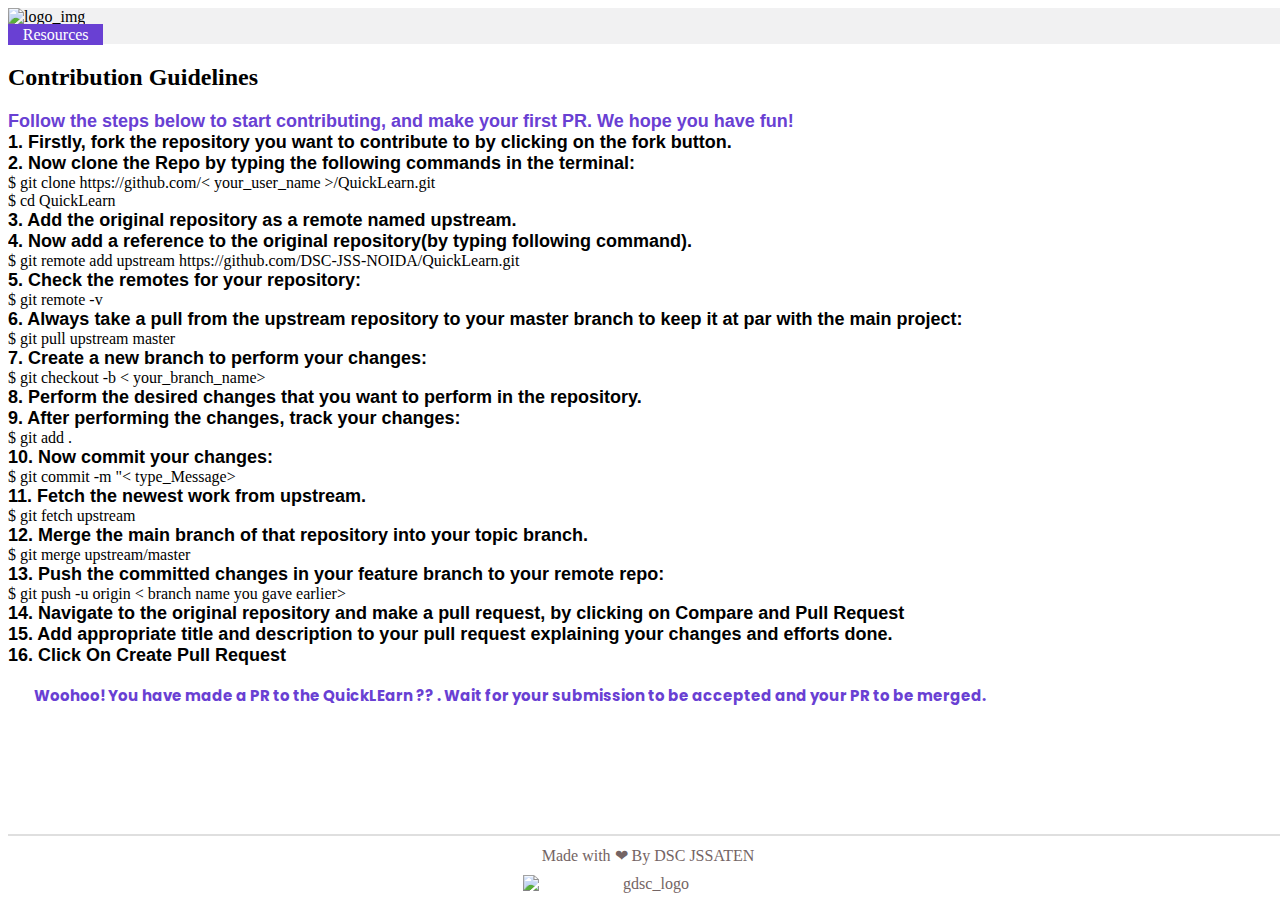
==== commit bdfc5ef9: "Merge c61935b763fd12cad555f6f563b90de4aaad6324 into 781d2af7c03495c436df54e6becfcb6fc6e7526f" ====
--- a/contribution.html
+++ b/contribution.html
@@ -31,6 +31,12 @@
             width: 10rem;
             height: 8rem;
         }
+        .font{
+            list-style: none;
+            font-size: large;
+            font-family: Arial, Helvetica, sans-serif;
+            font-style: normal;
+        }
     </style>
 </head>
 
@@ -51,40 +57,42 @@
         <h2>Contribution Guidelines</h2>
 
         <div class="contributionHead font my-2">
-            Follow the steps below to start contributing, and make your first PR. We hope you have fun!
+        Follow the steps below to start contributing, and make your first PR. We hope you have fun!
         </div>
         <li class="font">
-            Firstly, fork the repository you want to contribute to by clicking on the fork button.
+           1.  Firstly, fork the repository you want to contribute to by clicking on the fork button.
         </li>
         <li class="font">
-            Now clone the Repo by typing the following commands in the
+            2.  Now clone the Repo by typing the following commands in the
             terminal:
         </li>
         <div class="mx-4 my-2 fc">
-            <div>$ git clone https://github.com/< your_user_name>/QuickLearn.git
+            <div>$ git clone https://github.com/< your_user_name >/QuickLearn.git
                     <div>
                         $ cd QuickLearn
                     </div>
             </div>
         </div>
         <li class="font">
-            Add the original repository as a remote named upstream.
+            3. Add the original repository as a remote named upstream.
+            </li>
+        <li class="font">
 
-            Now add a reference to the original repository(by typing following command).
+            4. Now add a reference to the original repository(by typing following command).
         </li>
 
         <div class="mx-4 my-2 fc">
             $ git remote add upstream https://github.com/DSC-JSS-NOIDA/QuickLearn.git
         </div>
         <li class="font">
-            Check the remotes for your repository:
+           5. Check the remotes for your repository:
         </li>
 
         <div class="mx-4 my-2 fc">
             $ git remote -v
         </div>
         <li class="font">
-            Always take a pull from the upstream repository to your master branch to keep it at par with the main
+           6. Always take a pull from the upstream repository to your master branch to keep it at par with the main
             project:
         </li>
 
@@ -92,24 +100,24 @@
             $ git pull upstream master
         </div>
         <li class="font">
-            Create a new branch to perform your changes:
+            7. Create a new branch to perform your changes:
         </li>
 
         <div class="mx-4 my-2 fc">
             $ git checkout -b < your_branch_name>
         </div>
         <li class="font">
-            Perform the desired changes that you want to perform in the repository.
+            8. Perform the desired changes that you want to perform in the repository.
         </li>
         <li class="font">
-            After performing the changes, track your changes:
+            9. After performing the changes, track your changes:
         </li>
 
         <div class="mx-4 my-2 fc">
             $ git add .
         </div>
         <li class="font">
-            Now commit your changes:
+           10. Now commit your changes:
         </li>
 
         <div class="mx-4 my-2 fc">
@@ -117,29 +125,33 @@
         </div>
 
         <li class="font">
-            Fetch the newest work from upstream.
+           11. Fetch the newest work from upstream.
         </li>
         <div class="mx-4 my-2 fc">
             $ git fetch upstream
         </div>
         <li class="font">
-            Merge the main branch of that repository into your topic branch.
+           12. Merge the main branch of that repository into your topic branch.
         </li>
         <div class="mx-4 my-2 fc">
             $ git merge upstream/master
         </div>
 
-        <li class="font">Push the committed changes in your feature branch to your remote repo:</li>
+        <li class="font">
+            13. Push the committed changes in your feature branch to your remote repo:</li>
 
         <div class="mx-4 my-2 fc">
             $ git push -u origin < branch name you gave earlier>
         </div>
 
-        <li class="font">Navigate to the original repository and make a pull request, by clicking on Compare and Pull
+        <li class="font">
+            14.  Navigate to the original repository and make a pull request, by clicking on Compare and Pull
             Request</li>
-        <li class="font">Add appropriate title and description to your pull request explaining your changes and efforts
+        <li class="font">
+            15. Add appropriate title and description to your pull request explaining your changes and efforts
             done.</li>
-        <li class="font">Click On Create Pull Request</li><br>
+        <li class="font">
+            16. Click On Create Pull Request</li><br>
         <div id="footHeading">
             Woohoo! You have made a PR to the QuickLEarn ?? . Wait for your submission to be accepted and your PR to be
             merged.
@@ -159,13 +171,6 @@
     </footer>
     <script src="./js/index.js"></script>
     <script src="https://kit.fontawesome.com/d5f8b6c1a9.js" crossorigin="anonymous"></script>
-    <script>window.addEventListener("DOMContentLoaded", function() {
-        var darkModeEnabled = localStorage.getItem("darkModeEnabled");
-        if (darkModeEnabled === "true") {
-          document.body.classList.add("dark");
-        }
-      });
-    </script>
 </body>
 
 </html>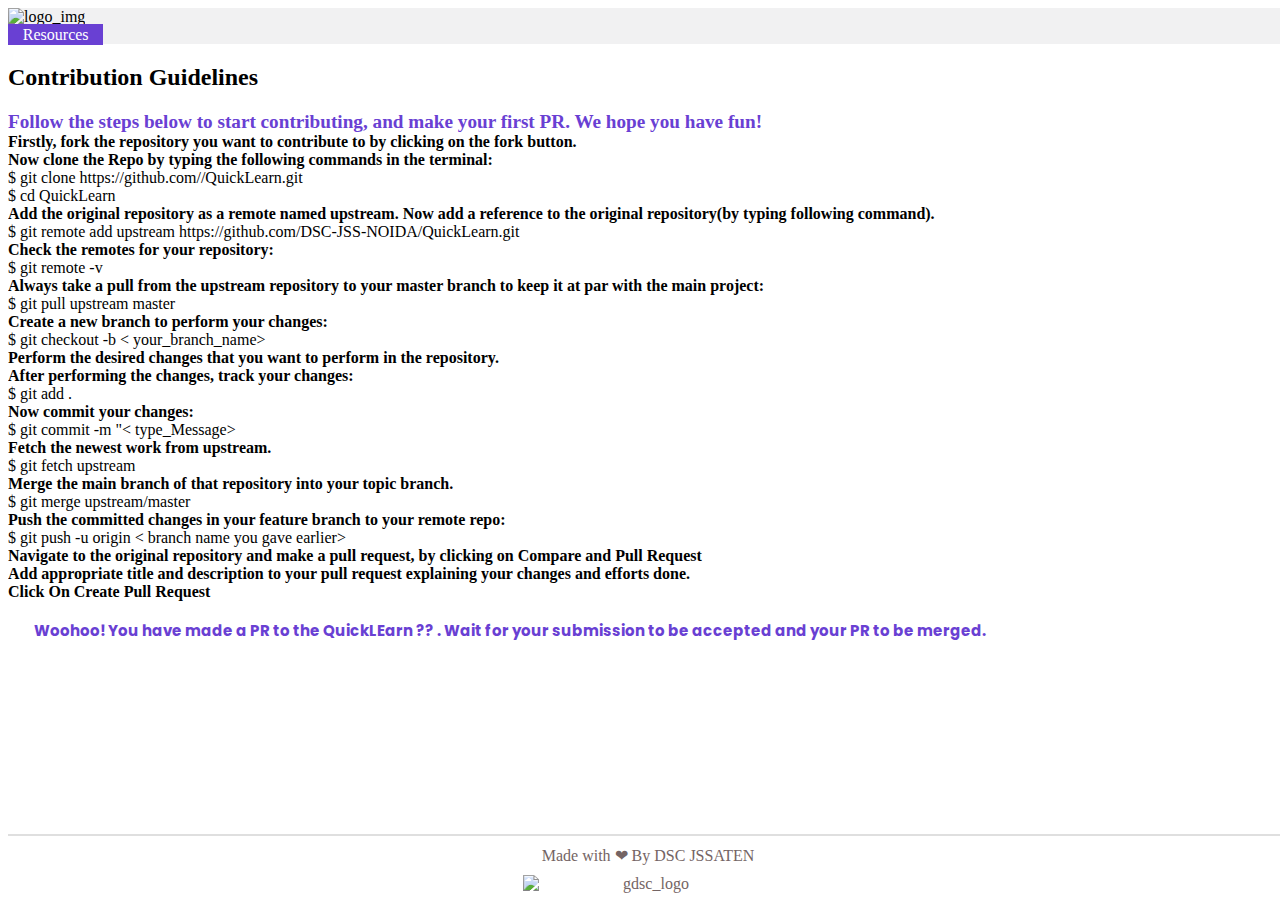
==== commit 51dca746: "Merge 6b995901a81865188ca6fe4c841509b653b06e1b into 781d2af7c03495c436df54e6becfcb6fc6e7526f" ====
--- a/contribution.html
+++ b/contribution.html
@@ -31,12 +31,6 @@
             width: 10rem;
             height: 8rem;
         }
-        .font{
-            list-style: none;
-            font-size: large;
-            font-family: Arial, Helvetica, sans-serif;
-            font-style: normal;
-        }
     </style>
 </head>
 
@@ -57,42 +51,40 @@
         <h2>Contribution Guidelines</h2>
 
         <div class="contributionHead font my-2">
-        Follow the steps below to start contributing, and make your first PR. We hope you have fun!
+            Follow the steps below to start contributing, and make your first PR. We hope you have fun!
         </div>
         <li class="font">
-           1.  Firstly, fork the repository you want to contribute to by clicking on the fork button.
+            Firstly, fork the repository you want to contribute to by clicking on the fork button.
         </li>
         <li class="font">
-            2.  Now clone the Repo by typing the following commands in the
+            Now clone the Repo by typing the following commands in the
             terminal:
         </li>
         <div class="mx-4 my-2 fc">
-            <div>$ git clone https://github.com/< your_user_name >/QuickLearn.git
+            <div>$ git clone https://github.com/<your_user_name>/QuickLearn.git
                     <div>
                         $ cd QuickLearn
                     </div>
             </div>
         </div>
         <li class="font">
-            3. Add the original repository as a remote named upstream.
-            </li>
-        <li class="font">
+            Add the original repository as a remote named upstream.
 
-            4. Now add a reference to the original repository(by typing following command).
+            Now add a reference to the original repository(by typing following command).
         </li>
 
         <div class="mx-4 my-2 fc">
             $ git remote add upstream https://github.com/DSC-JSS-NOIDA/QuickLearn.git
         </div>
         <li class="font">
-           5. Check the remotes for your repository:
+            Check the remotes for your repository:
         </li>
 
         <div class="mx-4 my-2 fc">
             $ git remote -v
         </div>
         <li class="font">
-           6. Always take a pull from the upstream repository to your master branch to keep it at par with the main
+            Always take a pull from the upstream repository to your master branch to keep it at par with the main
             project:
         </li>
 
@@ -100,24 +92,24 @@
             $ git pull upstream master
         </div>
         <li class="font">
-            7. Create a new branch to perform your changes:
+            Create a new branch to perform your changes:
         </li>
 
         <div class="mx-4 my-2 fc">
             $ git checkout -b < your_branch_name>
         </div>
         <li class="font">
-            8. Perform the desired changes that you want to perform in the repository.
+            Perform the desired changes that you want to perform in the repository.
         </li>
         <li class="font">
-            9. After performing the changes, track your changes:
+            After performing the changes, track your changes:
         </li>
 
         <div class="mx-4 my-2 fc">
             $ git add .
         </div>
         <li class="font">
-           10. Now commit your changes:
+            Now commit your changes:
         </li>
 
         <div class="mx-4 my-2 fc">
@@ -125,33 +117,29 @@
         </div>
 
         <li class="font">
-           11. Fetch the newest work from upstream.
+            Fetch the newest work from upstream.
         </li>
         <div class="mx-4 my-2 fc">
             $ git fetch upstream
         </div>
         <li class="font">
-           12. Merge the main branch of that repository into your topic branch.
+            Merge the main branch of that repository into your topic branch.
         </li>
         <div class="mx-4 my-2 fc">
             $ git merge upstream/master
         </div>
 
-        <li class="font">
-            13. Push the committed changes in your feature branch to your remote repo:</li>
+        <li class="font">Push the committed changes in your feature branch to your remote repo:</li>
 
         <div class="mx-4 my-2 fc">
             $ git push -u origin < branch name you gave earlier>
         </div>
 
-        <li class="font">
-            14.  Navigate to the original repository and make a pull request, by clicking on Compare and Pull
+        <li class="font">Navigate to the original repository and make a pull request, by clicking on Compare and Pull
             Request</li>
-        <li class="font">
-            15. Add appropriate title and description to your pull request explaining your changes and efforts
+        <li class="font">Add appropriate title and description to your pull request explaining your changes and efforts
             done.</li>
-        <li class="font">
-            16. Click On Create Pull Request</li><br>
+        <li class="font">Click On Create Pull Request</li><br>
         <div id="footHeading">
             Woohoo! You have made a PR to the QuickLEarn ?? . Wait for your submission to be accepted and your PR to be
             merged.
--- a/css/styles.css
+++ b/css/styles.css
@@ -47,19 +47,16 @@
 a:hover {
   color: inherit;
 }
-
 /* Navbar Section */
 #quickLearnLogoImg {
   width: 100%;
 }
-
 .nav {
   position: sticky;
   top: 0%;
   z-index: 10;
   background-color: #f1f1f2;
 }
-
 #navResourceBtn {
   box-sizing: border-box;
   padding-left: 1%;
@@ -72,13 +69,11 @@
   color: white;
   transition: 0.1s linear all;
 }
-
 #navResourceBtn:hover {
   border: 2px solid var(--primary-title);
   color: var(--primary-title);
   background-color: white;
 }
-
 /* About Us Section */
 #mainHeading {
   font-family: "Poppins", serif;
@@ -86,18 +81,15 @@
   font-size: 3rem;
   color: var(--primary-title);
 }
-
 #mainParagraph {
   font-size: 20px;
 }
-
 #infoImg1 {
   width: 100%;
   height: auto;
   margin-top: -20px;
   margin-left: 10%;
 }
-
 #exploreBtn {
   background-color: var(--primary-title);
   border: 3px solid var(--primary-title);
@@ -106,19 +98,16 @@
   transition: 0.1s linear all;
   width: 50%;
 }
-
 #exploreBtn:hover {
   border: 3px solid var(--primary-title);
   color: var(--primary-title);
   background-color: white;
 }
-
 /* Dsc Corner */
 #infoImg2 {
   width: 60%;
   margin-left: 0%;
 }
-
 #contributionBtn {
   background-color: var(--primary-title);
   border: 3px solid var(--primary-title);
@@ -127,13 +116,11 @@
   transition: 0.1s linear all;
   width: 70%;
 }
-
 #contributionBtn:hover {
   border: 3px solid var(--primary-title);
   color: var(--primary-title);
   background-color: white;
 }
-
 /* Feature Section */
 #featureHeading {
   margin-top: 20px;
@@ -143,7 +130,6 @@
   font-weight: bolder;
   text-align: center;
 }
-
 .card {
   transition: all 0.2s ease-in;
   padding: 1.1rem;
@@ -151,30 +137,25 @@
   border-radius: 1.25rem;
   box-shadow: 5px 5px 10px #b69ef1;
 }
-
 /* css for image inside card */
 .card-img-top {
   margin: 0.25rem;
   padding: 0.25rem;
   border-radius: 1.25rem;
 }
-
 /* card hover effect */
 .card:hover {
   transform: scale(1.05);
   box-shadow: 5px 5px 15px #6940d3;
 }
-
 /* hover effect for image when card is hover */
 .card:hover .card-img-top {
   border: 2px solid #6940d3;
   border-radius: 0.8rem;
 }
-
 .card-body {
   min-height: 145px;
 }
-
 .text-center {
   display: flex;
   flex-direction: column;
@@ -188,13 +169,6 @@
   text-align: center;
   margin-bottom: 20px;
 }
-
-/* Image Animation header section */
-.image-container:hover img {
-  transform: scale(1.05);
-}
-
-
 
 /* Reference Section */
 
@@ -215,7 +189,6 @@
   width: 100%;
   background-color: rgba(0, 0, 0, 0.6);
 }
-
 #resourceReferenceBox {
   display: flex;
   flex-direction: column;
@@ -242,7 +215,6 @@
   transition-timing-function: ease-in;
   transition: 0.5s ease-in-out;
 }
-
 #resourceReferenceHeading {
   font-size: 5rem;
   line-height: 5.5rem;
@@ -294,7 +266,6 @@
   color: white;
   background: var(--primary-title);
 }
-
 .btn-style {
   border: none;
   background: none;
@@ -306,7 +277,6 @@
   color: var(--primary-label);
   padding: 8px;
 }
-
 #sidebar {
   z-index: 5;
   background: var(--primary-background);
@@ -314,23 +284,19 @@
   border-radius: 15px;
   box-shadow: 1px 1px 30px var(--primmary-shadow);
 }
-
 #categoryText {
   font-weight: 600;
   font-size: 1.5rem;
   text-align: center;
 }
-
 #resourceContainer {
   display: flex;
   padding: 1rem;
 }
-
 /* Initially for Contribution Guidlines */
 #resourceBox {
   display: none;
 }
-
 .resource-heading {
   font-size: 2.2rem;
   font-weight: 800;
@@ -340,15 +306,12 @@
 .category .select-option {
   display: none;
 }
-
 .category .btn-style {
   transition: all 0.2s;
 }
-
 .category .btn-style:hover {
   background: #dacff6;
 }
-
 .select-category-btn {
   display: block;
   width: 100%;
@@ -359,24 +322,20 @@
   font-size: 1.2rem;
   /* font-family: monospace; */
 }
-
 .select-category-btn:hover {
   background-color: var(--primary-contact-background);
 }
-
 .view-more-btn {
   width: 100%;
   background-color: var(--primary-title);
   color: white;
   transition: 0.03s linear all;
 }
-
 .view-more-btn:hover {
   background-color: white;
   color: var(--primary-title);
   border: 2px solid var(--primary-title);
 }
-
 /*Contact*/
 /* #contactHeading {
   color: var(--primary-title);
@@ -406,7 +365,6 @@
   border: 2px solid var(--primary-title);
   color: var(--primary-title);
 }
-
 */ #my-form {
   box-shadow: rgba(0, 0, 0, 0.35) 0px 5px 15px;
   border-radius: 10px;
@@ -443,8 +401,8 @@
 }
 
 
-#logo {
-  font-family: cursive;
+#logo{
+  font-family:cursive;
   font-size: 25px;
   font-weight: bold;
   margin-left: 10px;
@@ -464,34 +422,28 @@
   padding-bottom: 5px;
   align-items: center;
 }
-
 .fc {
   width: fit-content;
   /* box-shadow: 2px 2px 30px rgb(226, 223, 223); */
 }
-
 .font {
   font-weight: 600;
 }
-
 .contributionHead {
   color: var(--primary-title);
   font-size: 1.2rem;
 }
-
 /* Footer CSS */
 #footer {
   background-color: rgb(255 5 5 / 29%);
   padding: 20px;
 }
-
 /* Responsiveness */
 @media screen and (max-width: 768px) {
   header {
     height: auto;
     margin-bottom: 20px;
   }
-
   #mainHeading {
     font-size: 1.8rem;
     text-align: center;
@@ -501,7 +453,6 @@
   #hackfest .row {
     flex-direction: column;
   }
-
   #infoImg1,
   #infoImg2 {
     margin-left: 0;
@@ -516,7 +467,6 @@
     background-size: 829px;
     height: fit-content;
   }
-
   #resourceReferenceHeading {
     font-size: 4rem;
   }
@@ -544,9 +494,8 @@
   display: flex;
   justify-content: space-between;
   align-items: center;
-  font-family: monospace;
-}
-
+    font-family: monospace;
+}
 .copy-btn {
   height: 40px;
   cursor: pointer;
@@ -565,18 +514,17 @@
   transition: color 0.15s ease-in-out, background-color 0.15s ease-in-out,
     border-color 0.15s ease-in-out, box-shadow 0.15s ease-in-out;
 }
-
 .copy-btn:hover {
   color: #fff;
   background-color: #0b5ed7;
   border-color: #0a58ca;
 }
-
 /* Code Snippet CSS Over */
 
 .mybutton {
   margin: 0;
   padding: 0;
+ background-image: linear-gradient(to right, #2196f3, #f44336); 
   box-sizing: border-box;
   font-family: "Poppins", sans-serif;
   position: relative;
@@ -675,7 +623,6 @@
 .dark-text {
   color: white;
 }
-
 .dark-hr {
   background-color: #6940d3;
 }
@@ -698,7 +645,6 @@
   text-align: left;
   margin-bottom: 7px;
 }
-
 .list-group-item p {
   text-align: left;
   padding-left: 40px;
@@ -717,4 +663,4 @@
   .card-title h5 {
     font-size: 1.5rem;
   }
-}+}
